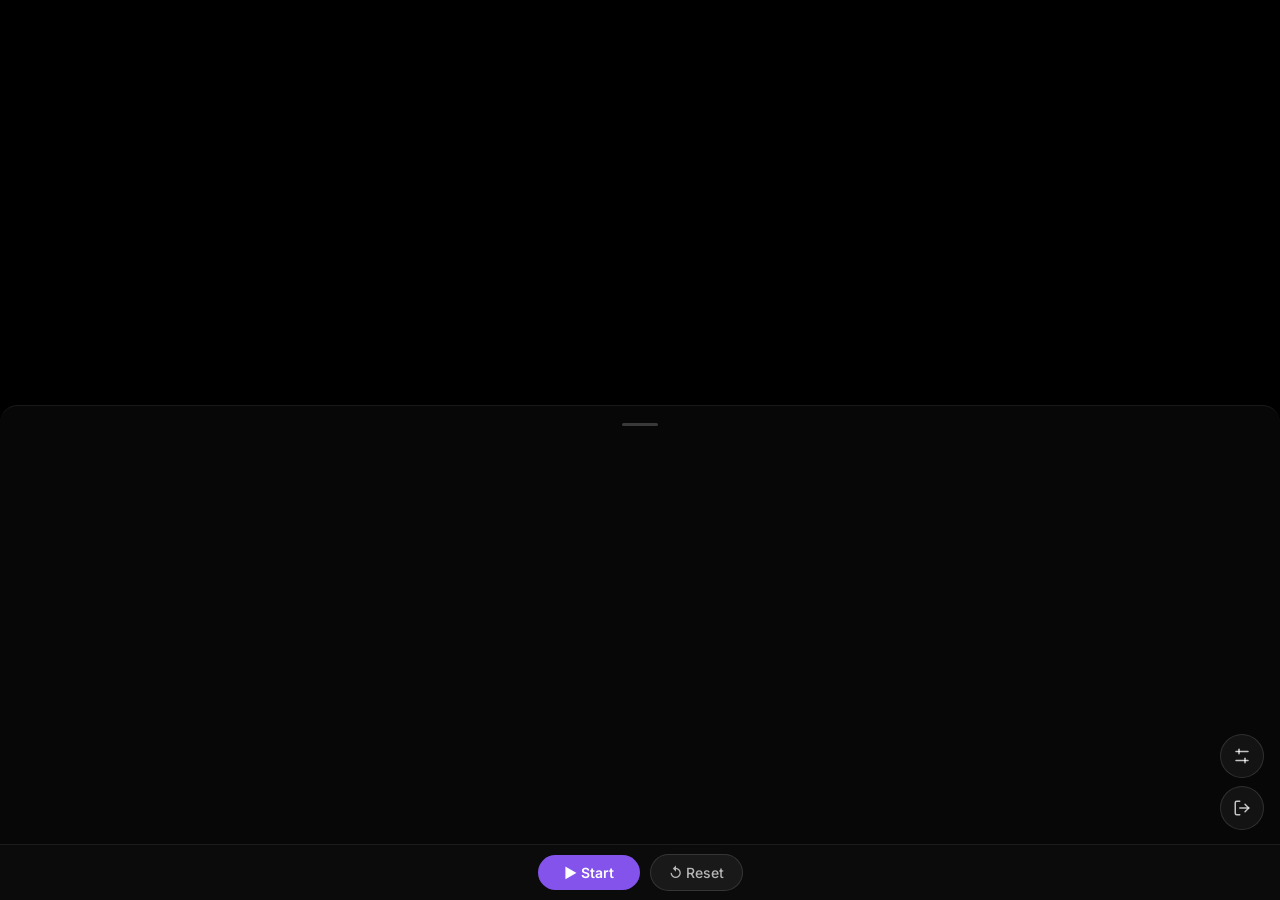
==== weverse-demo/player.html @ 2795989f "바텀시트 단일 자막 리스트: 최신이 맨 위, FLIP 슬라이드" ====
<!DOCTYPE html>
<html lang="en">
<head>
  <meta charset="UTF-8" />
  <meta name="viewport" content="width=device-width, initial-scale=1.0" />
  <title>Kaptik — Weverse Live</title>
  <link rel="stylesheet" href="style.css" />
</head>
<body>

  <!-- 바텀 시트 -->
  <div class="sheet" id="sheet">
    <div class="sheet-handle" id="sheetHandle">
      <div class="drag-pill"></div>
    </div>
    <div class="sheet-content" id="sheetContent"></div>
  </div>

  <!-- 문화맥락 해설 카드 (시트 상단 고정 오버레이) -->
  <div class="context-overlay" id="contextOverlay">
    <div class="context-card-inner" id="contextCardInner"></div>
  </div>

  <!-- 최신 자막으로 이동 버튼 -->
  <button class="scroll-to-top-btn" id="scrollToTopBtn" aria-label="최신 자막으로 이동">↑</button>

  <!-- FAB 그룹 -->
  <div class="fab-group">
    <button class="lang-fab" id="langFab" aria-label="영상 정보 및 언어 설정">
      <svg width="18" height="18" viewBox="0 0 24 24" fill="none" stroke="currentColor" stroke-width="2" stroke-linecap="round">
        <line x1="4" y1="6" x2="20" y2="6"/>
        <line x1="8" y1="6" x2="8" y2="3"/>
        <line x1="8" y1="6" x2="8" y2="9"/>
        <line x1="4" y1="18" x2="20" y2="18"/>
        <line x1="16" y1="18" x2="16" y2="15"/>
        <line x1="16" y1="18" x2="16" y2="21"/>
      </svg>
    </button>
    <a href="index.html" class="exit-fab" aria-label="나가기">
      <svg width="18" height="18" viewBox="0 0 24 24" fill="none" stroke="currentColor" stroke-width="2" stroke-linecap="round" stroke-linejoin="round">
        <path d="M9 21H5a2 2 0 0 1-2-2V5a2 2 0 0 1 2-2h4"/>
        <polyline points="16 17 21 12 16 7"/>
        <line x1="21" y1="12" x2="9" y2="12"/>
      </svg>
    </a>
  </div>

  <!-- 언어/정보 팝업 -->
  <div class="lang-panel" id="langPanel">
    <div class="lang-panel-title">자려고 누웠는데 갑자기</div>
    <div class="lang-panel-meta">
      <div class="live-chip"><span class="live-dot"></span>LIVE</div>
      <span class="meta-text">JK · BTS · 05.29</span>
    </div>
    <div class="lang-panel-divider"></div>
    <select id="langSelect" class="lang-select">
      <option value="en">🇺🇸 English</option>
      <option value="id">🇮🇩 Bahasa Indonesia</option>
      <option value="ja">🇯🇵 日本語</option>
      <option value="zh-CN">🇨🇳 中文(简体)</option>
      <option value="zh-TW">🇹🇼 中文(繁體)</option>
      <option value="es">🇪🇸 Español</option>
      <option value="pt">🇧🇷 Português</option>
      <option value="fr">🇫🇷 Français</option>
      <option value="de">🇩🇪 Deutsch</option>
      <option value="ko">🇰🇷 한국어</option>
      <option value="ar">🇸🇦 العربية</option>
      <option value="hi">🇮🇳 हिंदी</option>
      <option value="th">🇹🇭 ภาษาไทย</option>
      <option value="vi">🇻🇳 Tiếng Việt</option>
      <option value="ru">🇷🇺 Русский</option>
      <option value="tr">🇹🇷 Türkçe</option>
    </select>
  </div>

  <!-- 컨트롤 바 -->
  <div class="control-bar" id="controlBar">
    <button class="start-btn" id="startBtn">▶ Start</button>
    <button class="reset-btn" id="resetBtn">↺ Reset</button>
  </div>

  <script src="app.js"></script>
</body>
</html>
---- weverse-demo/style.css ----
@import url('https://fonts.googleapis.com/css2?family=Inter:wght@300;400;500;600&display=swap');

*, *::before, *::after { margin: 0; padding: 0; box-sizing: border-box; }

:root {
  --brand:      #8353EB;
  --page:       #000000;
  --surface:    #191919;
  --text-1:     #FFFFFF;
  --text-2:     #B7B7B7;
  --text-3:     #7D7D7D;
  --border:     rgba(255,255,255,0.12);
  --border-sub: rgba(255,255,255,0.07);
  --notif:      #FF625C;
  --r-pill:     999px;
  --control-h:  56px;
  --font:       'Inter', -apple-system, BlinkMacSystemFont, system-ui, sans-serif;
}

body {
  background: var(--page);
  color: var(--text-1);
  font-family: var(--font);
  height: 100dvh;
  overflow: hidden;
  user-select: none;
}

/* ── 바텀 시트 ── */
.sheet {
  position: fixed;
  left: 0;
  right: 0;
  top: 45vh;          /* JS 제어 */
  bottom: var(--control-h);
  background: rgba(8,8,8,0.97);
  border-top-left-radius: 18px;
  border-top-right-radius: 18px;
  border-top: 1px solid var(--border-sub);
  z-index: 200;
  display: flex;
  flex-direction: column;
  overflow: hidden;
  will-change: top;
}
.sheet.animating {
  transition: top 0.32s cubic-bezier(0.4, 0, 0.2, 1);
}

/* 드래그 핸들 */
.sheet-handle {
  height: 36px;
  flex-shrink: 0;
  display: flex;
  align-items: center;
  justify-content: center;
  touch-action: none;
  cursor: grab;
}

.drag-pill {
  width: 36px;
  height: 3px;
  background: rgba(255,255,255,0.2);
  border-radius: var(--r-pill);
}

/* 자막 콘텐츠 영역 */
.sheet-content {
  flex: 1;
  overflow-y: auto;
  scrollbar-width: none;
  -webkit-mask-image: linear-gradient(to bottom, black 72%, transparent 100%);
  mask-image: linear-gradient(to bottom, black 72%, transparent 100%);
  scroll-behavior: smooth;
}
.sheet-content::-webkit-scrollbar { display: none; }

/* 자막 리스트 (패딩으로 간격) */
.subtitle-list {
  padding: 6px 22px 60px;
  display: flex;
  flex-direction: column;
  gap: 6px;
}

/* 자막 아이템 — 모두 동일한 스타일 */
.subtitle-item {
  font-size: 16px;
  font-weight: 400;
  line-height: 1.6;
  color: rgba(255,255,255,0.82);
  letter-spacing: -0.005em;
}

.subtitle-item .speaker {
  font-weight: 600;
}

.annotated-word {
  cursor: pointer;
  text-decoration: underline;
  text-underline-offset: 3px;
  text-decoration-thickness: 1px;
}

/* ── 문화맥락 해설 오버레이 (시트 상단) ── */
.context-overlay {
  position: fixed;
  left: 12px;
  right: 12px;
  top: 45vh; /* JS 제어 (시트 handle 아래) */
  z-index: 250;
  max-height: 0;
  overflow: hidden;
  opacity: 0;
  transition: max-height 0.35s ease-out, opacity 0.25s ease-out;
}
.context-overlay.visible {
  max-height: 200px;
  opacity: 1;
}

.context-card-inner {
  margin-top: 6px;
  padding: 14px 16px;
  background: rgba(16,10,32,0.98);
  border: 1px solid rgba(131,83,235,0.35);
  border-radius: 14px;
  backdrop-filter: blur(12px);
}

.context-card-header {
  display: flex;
  align-items: center;
  justify-content: space-between;
  margin-bottom: 8px;
}

.context-card-title {
  font-size: 13px;
  font-weight: 600;
}

.context-card-close {
  background: none;
  border: none;
  color: rgba(255,255,255,0.3);
  font-size: 13px;
  cursor: pointer;
  padding: 0;
}

.context-card-body {
  font-size: 13px;
  font-weight: 400;
  line-height: 1.65;
  color: rgba(255,255,255,0.72);
  user-select: text;
}

/* ── 최신으로 이동 버튼 ── */
.scroll-to-top-btn {
  display: none;
  position: fixed;
  right: 16px;
  bottom: calc(var(--control-h) + 126px);
  width: 38px;
  height: 38px;
  border-radius: 50%;
  background: rgba(28,28,28,0.92);
  backdrop-filter: blur(10px);
  border: 1px solid var(--border);
  color: var(--text-1);
  font-size: 18px;
  cursor: pointer;
  align-items: center;
  justify-content: center;
  z-index: 300;
}
.scroll-to-top-btn.visible { display: flex; }

/* ── FAB 그룹 (세로 정렬) ── */
.fab-group {
  position: fixed;
  right: 16px;
  bottom: calc(var(--control-h) + 14px);
  display: flex;
  flex-direction: column;
  align-items: center;
  gap: 8px;
  z-index: 300;
}

.lang-fab {
  width: 44px;
  height: 44px;
  border-radius: 50%;
  background: rgba(22,22,22,0.9);
  border: 1px solid var(--border);
  backdrop-filter: blur(12px);
  display: flex;
  align-items: center;
  justify-content: center;
  cursor: pointer;
  color: rgba(255,255,255,0.75);
}

.exit-fab {
  width: 44px;
  height: 44px;
  border-radius: 50%;
  background: rgba(22,22,22,0.9);
  border: 1px solid var(--border);
  backdrop-filter: blur(12px);
  display: flex;
  align-items: center;
  justify-content: center;
  color: rgba(255,255,255,0.75);
  text-decoration: none;
}

/* ── 언어/정보 팝업 ── */
.lang-panel {
  position: fixed;
  right: 14px;
  bottom: calc(var(--control-h) + 118px);
  width: 220px;
  background: rgba(16,16,16,0.97);
  border: 1px solid var(--border);
  border-radius: 16px;
  padding: 14px 14px 12px;
  backdrop-filter: blur(18px);
  z-index: 400;
  display: flex;
  flex-direction: column;
  gap: 8px;
  opacity: 0;
  transform: translateY(6px) scale(0.96);
  pointer-events: none;
  transition: opacity 0.2s ease, transform 0.2s ease;
  transform-origin: bottom right;
}
.lang-panel.open {
  opacity: 1;
  transform: translateY(0) scale(1);
  pointer-events: all;
}

.lang-panel-title {
  font-size: 13px;
  font-weight: 500;
  color: var(--text-1);
  line-height: 1.4;
}

.lang-panel-meta { display: flex; align-items: center; gap: 7px; }
.lang-panel-divider { height: 1px; background: var(--border-sub); }

.live-chip {
  display: flex;
  align-items: center;
  gap: 5px;
  background: rgba(255,98,92,0.12);
  border: 1px solid rgba(255,98,92,0.3);
  border-radius: var(--r-pill);
  padding: 3px 8px;
  font-size: 10px;
  font-weight: 700;
  color: var(--notif);
  letter-spacing: 0.4px;
}

.live-dot {
  width: 5px; height: 5px;
  background: var(--notif);
  border-radius: 50%;
  animation: blink 1.2s infinite;
}

@keyframes blink {
  0%, 100% { opacity: 1; }
  50%       { opacity: 0.3; }
}

.meta-text { font-size: 12px; font-weight: 400; color: var(--text-3); }

.lang-select {
  background: var(--surface);
  color: var(--text-1);
  border: 1px solid var(--border);
  border-radius: 10px;
  padding: 6px 28px 6px 10px;
  font-size: 13px;
  font-weight: 400;
  font-family: var(--font);
  cursor: pointer;
  outline: none;
  appearance: none;
  -webkit-appearance: none;
  background-image: url("data:image/svg+xml,%3Csvg xmlns='http://www.w3.org/2000/svg' width='10' height='6' viewBox='0 0 10 6'%3E%3Cpath d='M0 0l5 6 5-6z' fill='rgba(255,255,255,0.35)'/%3E%3C/svg%3E");
  background-repeat: no-repeat;
  background-position: right 9px center;
  width: 100%;
}
.lang-select option { background: #1a1a1a; color: var(--text-1); }

/* ── 컨트롤 바 ── */
.control-bar {
  position: fixed;
  left: 0; right: 0; bottom: 0;
  height: var(--control-h);
  display: flex;
  align-items: center;
  justify-content: center;
  gap: 10px;
  padding: 0 20px;
  background: rgba(12,12,12,0.97);
  border-top: 1px solid var(--border-sub);
  z-index: 400;
}

.start-btn {
  background: var(--brand);
  color: #fff;
  border: none;
  border-radius: var(--r-pill);
  padding: 9px 26px;
  font-size: 14px;
  font-weight: 600;
  font-family: var(--font);
  cursor: pointer;
  transition: background 180ms, transform 120ms;
}
.start-btn:active { transform: scale(0.97); }
.start-btn.running { background: var(--notif); }

.reset-btn {
  background: var(--surface);
  color: var(--text-2);
  border: 1px solid var(--border);
  border-radius: var(--r-pill);
  padding: 9px 18px;
  font-size: 14px;
  font-weight: 500;
  font-family: var(--font);
  cursor: pointer;
}
.reset-btn:active { background: #222; }
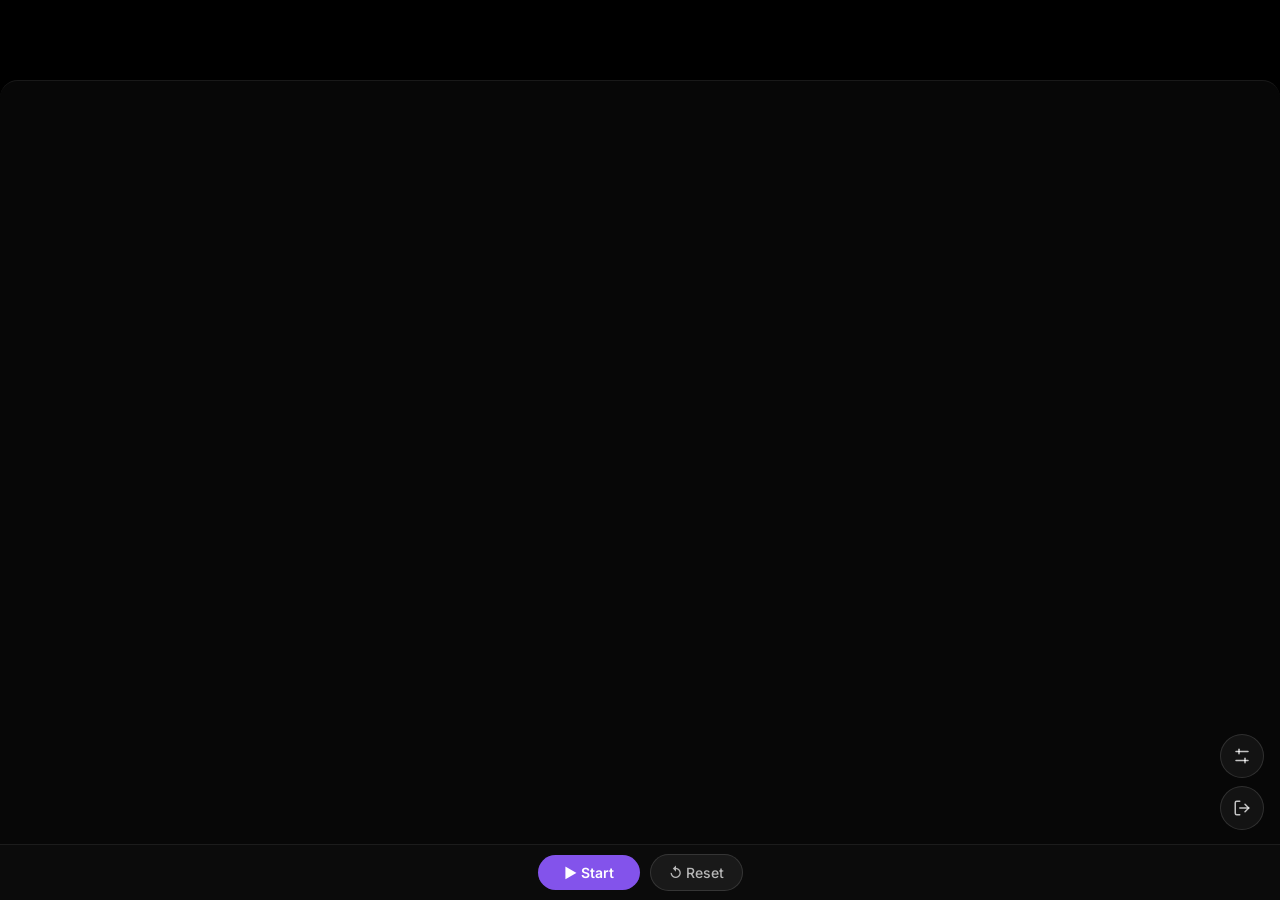
==== commit 503a11c8: "드래그 핸들 pill 제거, 라운드 코너만 유지" ====
--- a/weverse-demo/player.html
+++ b/weverse-demo/player.html
@@ -10,9 +10,7 @@
 
   <!-- 바텀 시트 -->
   <div class="sheet" id="sheet">
-    <div class="sheet-handle" id="sheetHandle">
-      <div class="drag-pill"></div>
-    </div>
+    <div class="sheet-handle" id="sheetHandle"></div>
     <div class="sheet-content" id="sheetContent"></div>
   </div>
 
--- a/weverse-demo/style.css
+++ b/weverse-demo/style.css
@@ -47,22 +47,12 @@
   transition: top 0.32s cubic-bezier(0.4, 0, 0.2, 1);
 }
 
-/* 드래그 핸들 */
+/* 드래그 핸들 (투명, 라운드 코너만으로 시트 암시) */
 .sheet-handle {
-  height: 36px;
+  height: 14px;
   flex-shrink: 0;
-  display: flex;
-  align-items: center;
-  justify-content: center;
   touch-action: none;
   cursor: grab;
-}
-
-.drag-pill {
-  width: 36px;
-  height: 3px;
-  background: rgba(255,255,255,0.2);
-  border-radius: var(--r-pill);
 }
 
 /* 자막 콘텐츠 영역 */
@@ -78,23 +68,52 @@
 
 /* 자막 리스트 (패딩으로 간격) */
 .subtitle-list {
-  padding: 6px 22px 60px;
+  padding: 4px 20px 60px;
   display: flex;
   flex-direction: column;
-  gap: 6px;
-}
-
-/* 자막 아이템 — 모두 동일한 스타일 */
+  gap: 0;
+}
+
+/* 자막 아이템 — 아바타 + 이름 + 텍스트 레이아웃 */
 .subtitle-item {
-  font-size: 16px;
+  display: flex;
+  align-items: flex-start;
+  gap: 12px;
+  padding: 10px 0;
+}
+
+.subtitle-avatar {
+  width: 38px;
+  height: 38px;
+  border-radius: 50%;
+  flex-shrink: 0;
+  display: flex;
+  align-items: center;
+  justify-content: center;
+  font-size: 10px;
+  font-weight: 700;
+  letter-spacing: 0.03em;
+  margin-top: 1px;
+}
+
+.subtitle-body {
+  flex: 1;
+  min-width: 0;
+}
+
+.subtitle-name {
+  font-size: 13px;
+  font-weight: 600;
+  letter-spacing: 0.01em;
+  margin-bottom: 5px;
+}
+
+.subtitle-text {
+  font-size: 17px;
   font-weight: 400;
   line-height: 1.6;
-  color: rgba(255,255,255,0.82);
-  letter-spacing: -0.005em;
-}
-
-.subtitle-item .speaker {
-  font-weight: 600;
+  color: rgba(255,255,255,0.88);
+  letter-spacing: -0.01em;
 }
 
 .annotated-word {
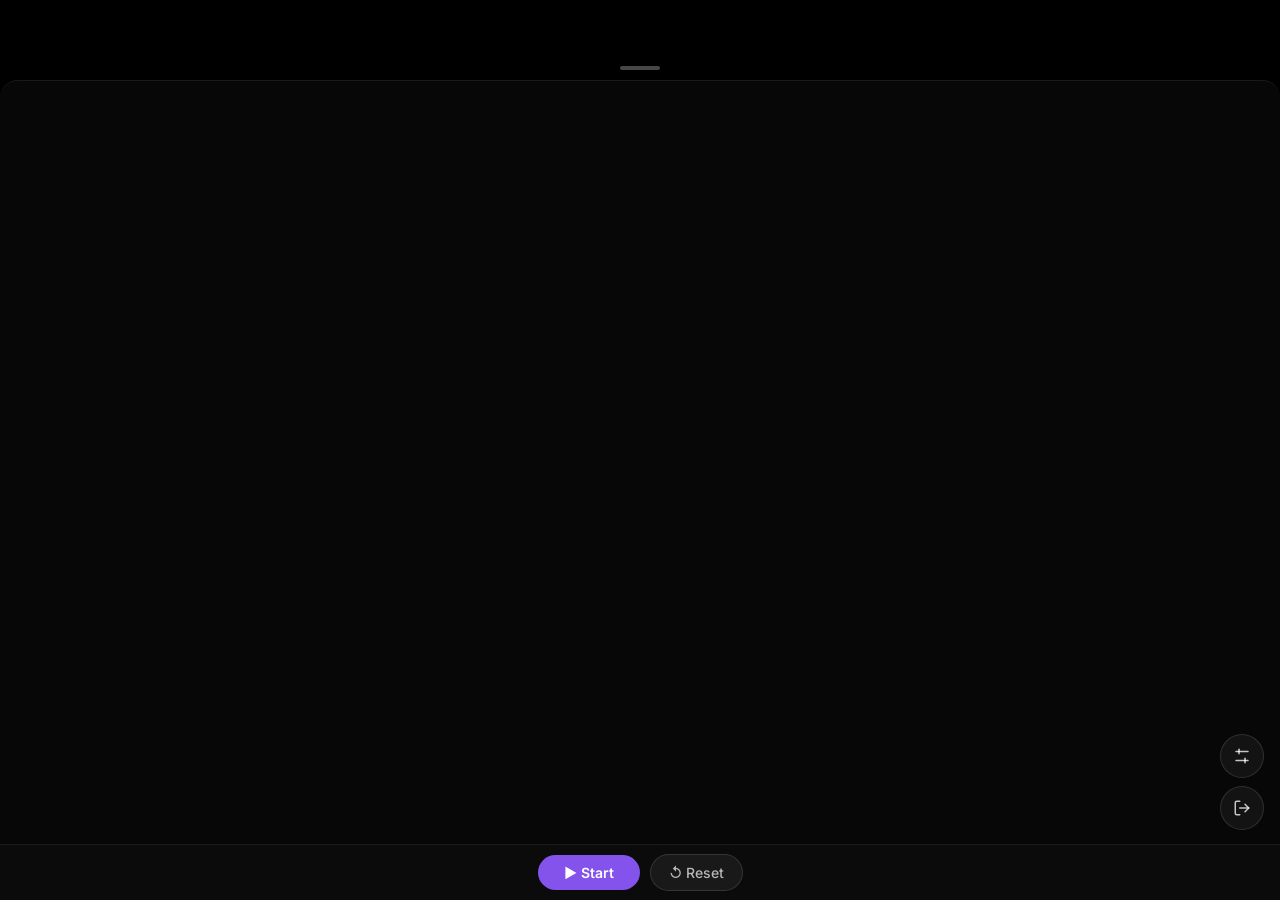
==== commit a0649693: "드래그 핸들을 시트 바깥 위쪽으로 이동" ====
--- a/weverse-demo/player.html
+++ b/weverse-demo/player.html
@@ -8,9 +8,13 @@
 </head>
 <body>
 
+  <!-- 시트 외부 드래그 핸들 (시트 위 공중에 떠있음) -->
+  <div class="sheet-external-handle" id="sheetHandle">
+    <div class="drag-pill"></div>
+  </div>
+
   <!-- 바텀 시트 -->
   <div class="sheet" id="sheet">
-    <div class="sheet-handle" id="sheetHandle"></div>
     <div class="sheet-content" id="sheetContent"></div>
   </div>
 
--- a/weverse-demo/style.css
+++ b/weverse-demo/style.css
@@ -47,18 +47,34 @@
   transition: top 0.32s cubic-bezier(0.4, 0, 0.2, 1);
 }
 
-/* 드래그 핸들 (투명, 라운드 코너만으로 시트 암시) */
-.sheet-handle {
-  height: 14px;
-  flex-shrink: 0;
+/* 시트 외부 드래그 핸들 (시트 위에 플로팅) */
+.sheet-external-handle {
+  position: fixed;
+  left: 50%;
+  transform: translateX(-50%);
+  top: 0; /* JS 제어 */
+  width: 80px;
+  height: 24px;
+  display: flex;
+  align-items: center;
+  justify-content: center;
   touch-action: none;
   cursor: grab;
+  z-index: 201;
+}
+
+.drag-pill {
+  width: 40px;
+  height: 4px;
+  background: rgba(255,255,255,0.28);
+  border-radius: var(--r-pill);
 }
 
 /* 자막 콘텐츠 영역 */
 .sheet-content {
   flex: 1;
   overflow-y: auto;
+  overflow-anchor: none; /* 브라우저 자동 앵커링 비활성화 */
   scrollbar-width: none;
   -webkit-mask-image: linear-gradient(to bottom, black 72%, transparent 100%);
   mask-image: linear-gradient(to bottom, black 72%, transparent 100%);
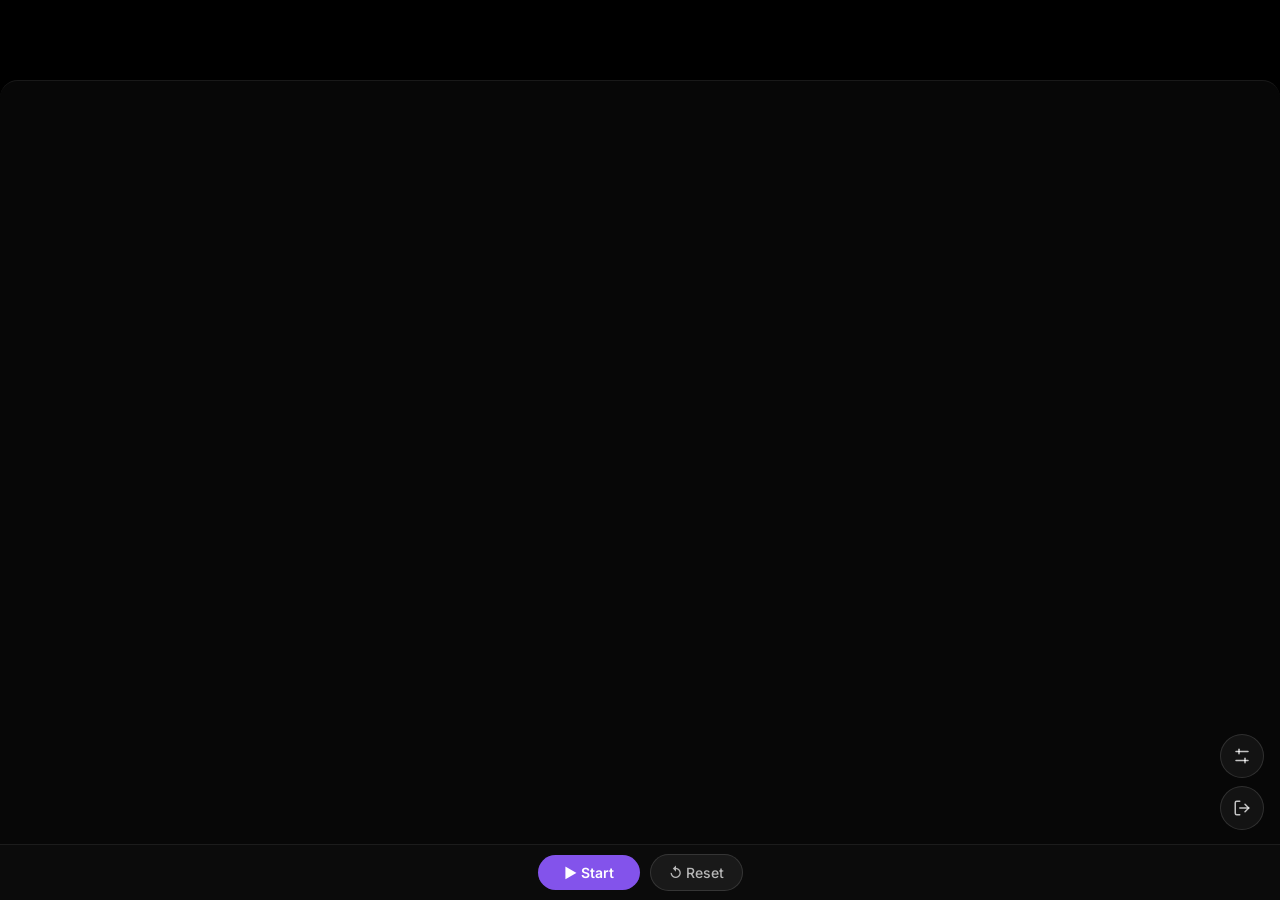
==== commit 3a9cb477: "핸들 제거, 시트 상단 60px 투명 드래그 영역으로 확장" ====
--- a/weverse-demo/player.html
+++ b/weverse-demo/player.html
@@ -8,13 +8,10 @@
 </head>
 <body>
 
-  <!-- 시트 외부 드래그 핸들 (시트 위 공중에 떠있음) -->
-  <div class="sheet-external-handle" id="sheetHandle">
-    <div class="drag-pill"></div>
-  </div>
-
   <!-- 바텀 시트 -->
   <div class="sheet" id="sheet">
+    <!-- 투명 드래그 영역 (시트 상단 60px) -->
+    <div class="sheet-handle" id="sheetHandle"></div>
     <div class="sheet-content" id="sheetContent"></div>
   </div>
 
--- a/weverse-demo/style.css
+++ b/weverse-demo/style.css
@@ -47,27 +47,12 @@
   transition: top 0.32s cubic-bezier(0.4, 0, 0.2, 1);
 }
 
-/* 시트 외부 드래그 핸들 (시트 위에 플로팅) */
-.sheet-external-handle {
-  position: fixed;
-  left: 50%;
-  transform: translateX(-50%);
-  top: 0; /* JS 제어 */
-  width: 80px;
-  height: 24px;
-  display: flex;
-  align-items: center;
-  justify-content: center;
+/* 투명 드래그 영역 (시트 상단 고정, 핸들 없음) */
+.sheet-handle {
+  height: 60px;
+  flex-shrink: 0;
   touch-action: none;
   cursor: grab;
-  z-index: 201;
-}
-
-.drag-pill {
-  width: 40px;
-  height: 4px;
-  background: rgba(255,255,255,0.28);
-  border-radius: var(--r-pill);
 }
 
 /* 자막 콘텐츠 영역 */
